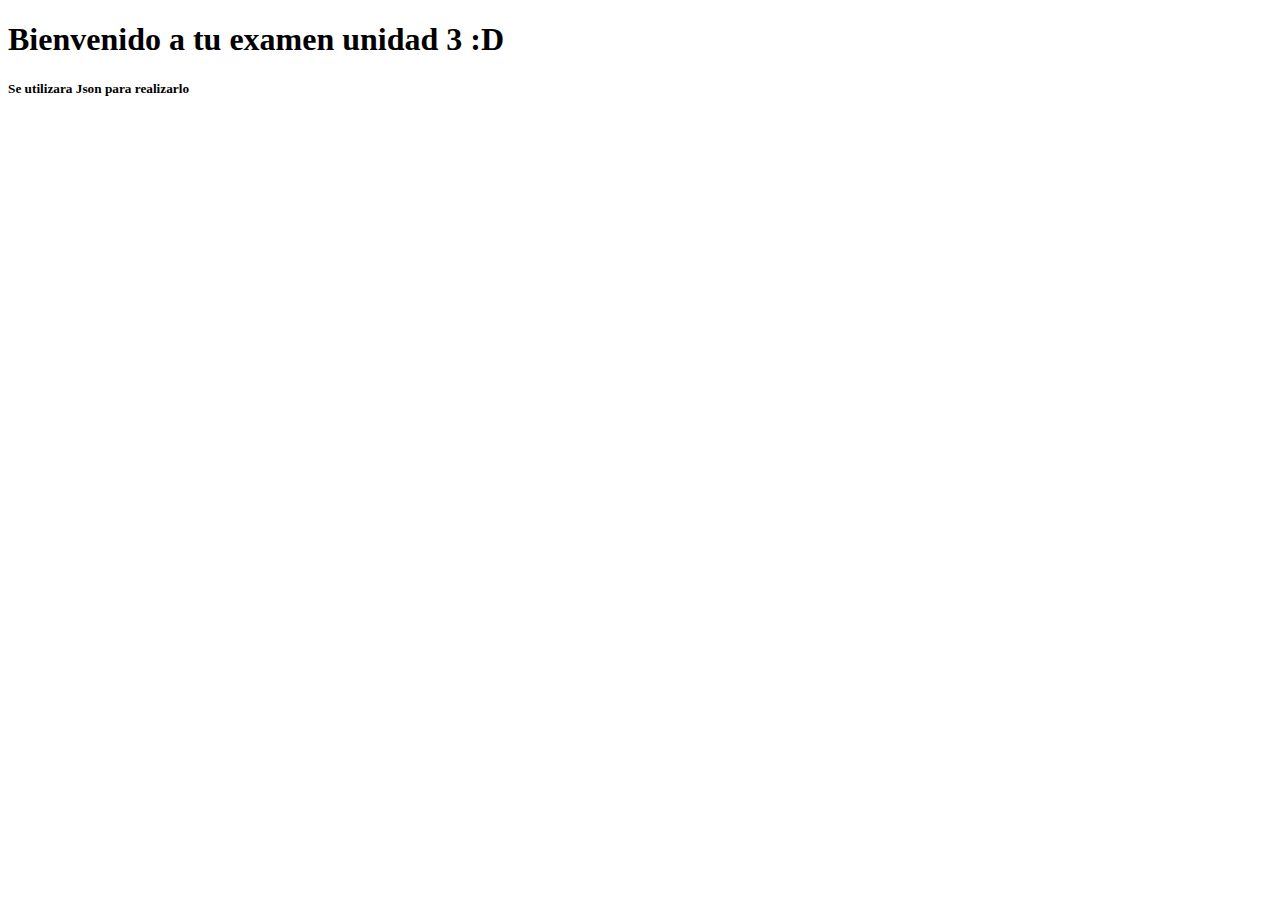
==== index.html @ 616acc84 "Primera version" ====
<!DOCTYPE html>
<html>
<head>
	<meta charset="utf-8">
	<title>
		Examen unidad 3
	</title>
</head>
<body>
 <h1>Bienvenido a tu examen unidad 3 :D</h1>
 <h5>Se utilizara Json para realizarlo</h5>
</body>
</html>
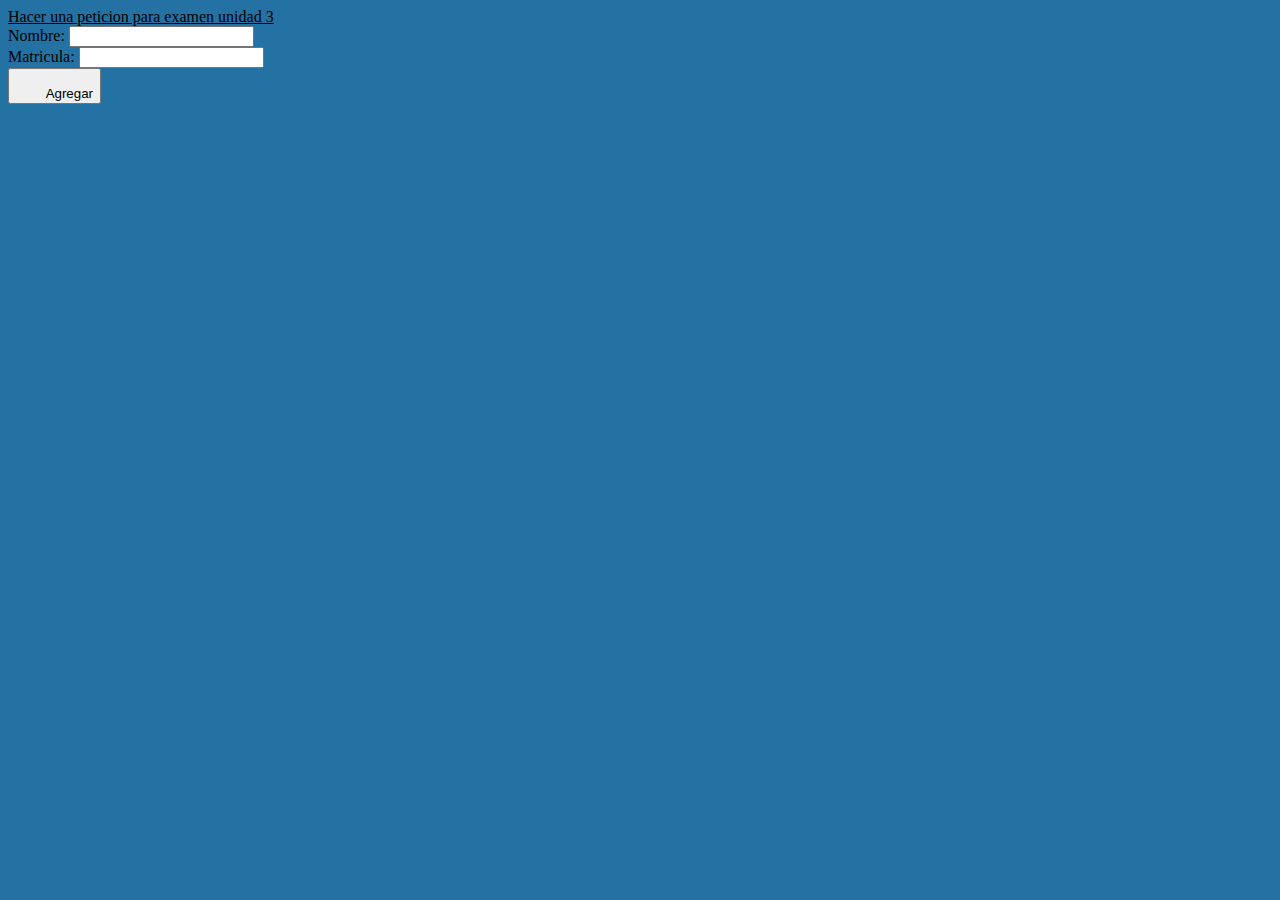
==== commit 4d6c83a6: "Segunda version" ====
--- a/index.html
+++ b/index.html
@@ -1,13 +1,60 @@
 <!DOCTYPE html>
-<html>
+<html lang="es">
 <head>
-	<meta charset="utf-8">
-	<title>
-		Examen unidad 3
-	</title>
+	<title>EXAMEN UNIDAD 3 JSON</title>
+    <link rel="stylesheet" type="text/css" href="estilos.css">
 </head>
-<body>
- <h1>Bienvenido a tu examen unidad 3 :D</h1>
- <h5>Se utilizara Json para realizarlo</h5>
+<body bgcolor="2471A3">
+
+<script type="text/javascript" language="javascript">
+
+    var http_request = false;
+
+    function makeRequest(url) {
+
+        http_request = false;
+
+        if (window.XMLHttpRequest) { // Mozilla, Safari,...
+            http_request = new XMLHttpRequest();
+            
+        } 
+
+        if (!http_request) {
+            alert('Falla :( No es posible crear una instancia XMLHTTP');
+            return false;
+        }
+        http_request.onreadystatechange = 
+        alertContents;
+        nombre=document.getElementById("nombre").value;
+        animal=document.getElementById("animal").value;
+        url="noel.php?nombre="+nombre+"&animal="+animal;
+        http_request.open('GET', url, true);
+        http_request.send();
+
+    }
+
+    function alertContents() {
+
+        if (http_request.readyState == 4) {
+            if (http_request.status == 200) {
+                alert(http_request.responseText);
+            } else {
+                alert('Hubo problemas con la petición.');
+            }
+        }
+
+    }
+</script>
+<span
+    style="cursor: pointer; text-decoration: underline"
+    onclick="makeRequest('test.html')">
+        Hacer una peticion para examen unidad 3
+</span>
+<section>
+	Nombre: <input type="text" id="nombre"> <br>
+	Matricula: <input type="text" id="animal"> <br>
+	<input type="button" name="boton" value="
+	Agregar" onclick="makeRequest('noel.php')"> 
+</section>
 </body>
 </html>--- a/estilos.css
+++ b/estilos.css
@@ -0,0 +1,5 @@
+.one{
+	color: purple;
+	background-color: lightpink;
+	text-align: center;
+}